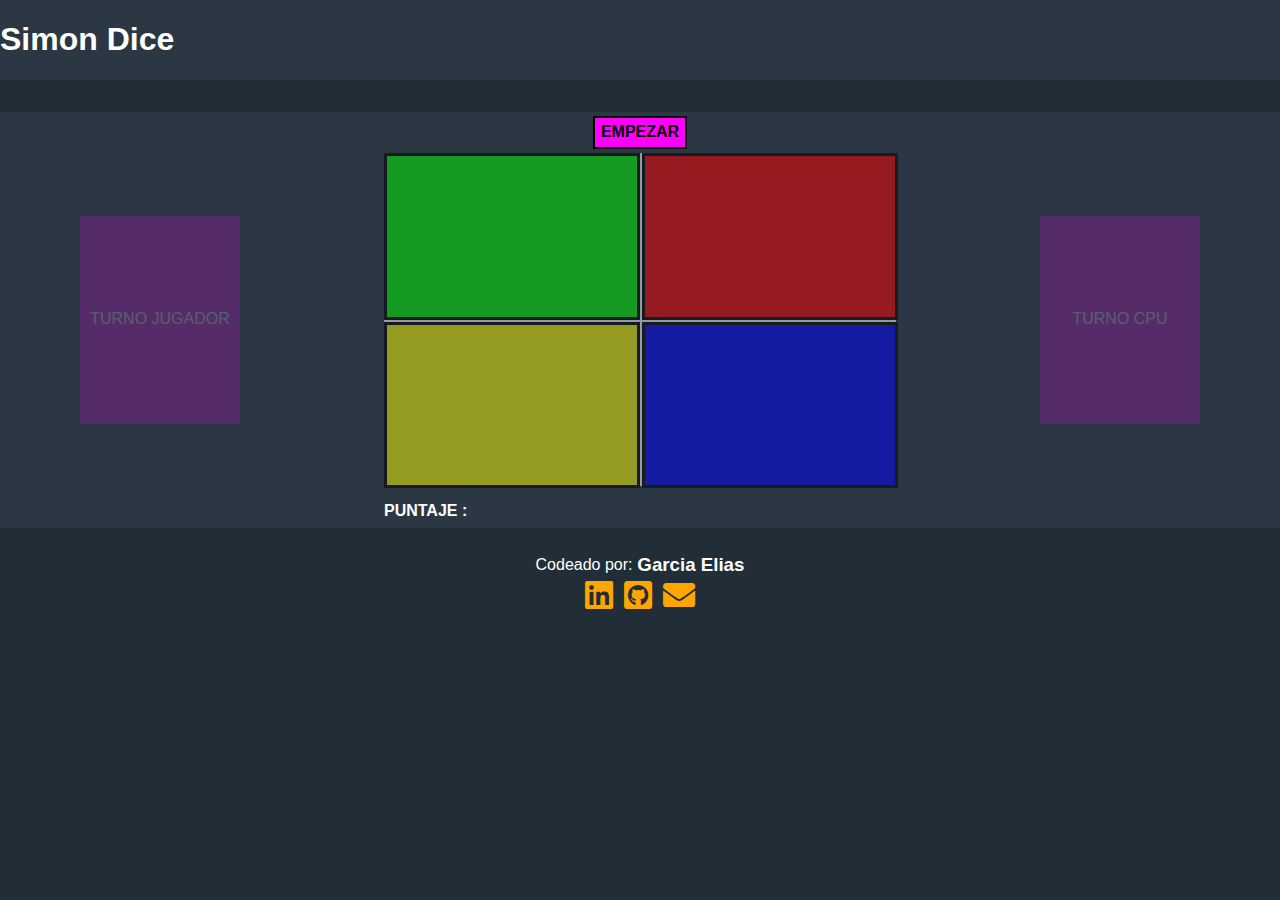
==== Clase10-Simon/index.html @ 787ca851 "Maquetado" ====
<!DOCTYPE html>
<html lang="en">
  <head>
    <meta charset="UTF-8" />
    <meta http-equiv="X-UA-Compatible" content="IE=edge" />
    <meta name="viewport" content="width=device-width, initial-scale=1.0" />
    <link
      rel="stylesheet"
      href="https://cdnjs.cloudflare.com/ajax/libs/font-awesome/5.15.1/css/all.min.css"
    />
    <link rel="stylesheet" href="css/normalize.css" />
    <link rel="stylesheet" href="css/styles.css" />
    <title>Simon Dice</title>
  </head>
  <body>
    <header>
      <nav>
        <h1>Simon Dice</h1>
      </nav>
    </header>
    <main>
      <div class="container">
        <div class="players">TURNO JUGADOR</div>
        <div class="simon-container">
          <div class="button-start"><button>EMPEZAR</button></div>
          <div class="simon">
            <div class="colors green"></div>
            <div class="colors red"></div>
            <div class="colors yellow"></div>
            <div class="colors blue"></div>
          </div>
          <div class="score"><p>PUNTAJE :</p></div>
        </div>
        <div class="players">TURNO CPU</div>
      </div>
    </main>

    <footer>
      <div class="footer">
        <p id="coded-by">Codeado por:</p>
        <h3 id="coder-name">Garcia Elias</h3>
      </div>
      <div class="iconos-container">
        <a href="https://www.linkedin.com/in/eliasg52" target="_blank"
          ><i class="fab fa-linkedin fa-2x iconos"></i
        ></a>
        <a href="https://github.com/eliasg52" target="_blank"
          ><i class="fab fa-github-square fa-2x iconos"></i
        ></a>
        <a
          href="mailto:eliasgarcia81@gmail.com"
          target="_blank"
          title="eliasgarcia81@gmail.com"
          ><i class="fas fa-envelope fa-2x iconos"></i
        ></a>
      </div>
    </footer>

    <scripts src="script.js"></scripts>
  </body>
</html>
---- Clase10-Simon/css/styles.css ----
/* ESTILOS GENERALES */
:root {
  --color-bg: #212e37;
  --color-bg-secondary: #2b3743;
  --color-text: #ffffff;
}

html {
  box-sizing: border-box;
}
*,
*:before,
*:after {
  box-sizing: inherit;
}

body {
  font-family: 'Nunito Sans', sans-serif;
  background-color: var(--color-bg);
  color: var(--color-text);
}

.container {
  margin-top: 2rem;
  display: grid;
  grid-template-columns: 25% 50% 25%;
  grid-template-rows: 26rem;
  justify-items: center;
  background-color: var(--color-bg-secondary);
}

/* SIMON */
.simon-container {
  display: grid;
  grid-template-columns: 100%;
  grid-template-rows: 10% 80% 10%;
  width: 80%;
}

.simon {
  display: grid;
  grid-template-columns: 50% 50%;
  grid-template-rows: 50% 50%;
  gap: 2px;
  background-color: white;
  opacity: 0.5;
}

/* BOTON EMPEZAR */
button {
  outline: none;
  cursor: pointer;
  background-color: fuchsia;
  font-weight: bold;
  border: 2px black solid;
  height: 80%;
}

button:hover {
  opacity: 0.5;
}

.button-start {
  display: grid;
  justify-items: center;
  align-items: center;
}

/* SCORE */
.score {
  display: grid;
  justify-items: left;
  font-weight: bold;
}

/* COLORES */
.colors {
  border: 3px black solid;
}

.green {
  background-color: lime;
}

.red {
  background-color: red;
}

.yellow {
  background-color: yellow;
}

.blue {
  background-color: blue;
}

/* JUGADORES */

.players {
  width: 50%;
  height: 50%;
  background-color: magenta;
  align-self: center;
  display: flex;
  justify-content: center;
  align-items: center;
  opacity: 0.2;
}

/* NAVBAR */
nav {
  background-color: var(--color-bg-secondary);
  display: flex;
}

/* FOOTER */
.footer {
  margin-top: 0.5rem;
  display: flex;
  justify-content: center;
  align-items: center;
  gap: 0.3rem;
}

.iconos-container {
  display: flex;
  justify-content: center;
  margin-top: -1rem;
  gap: 0.7rem;
}

.iconos:hover {
  opacity: 0.6;
  text-decoration: none;
}

.iconos-container a:visited {
  color: orange;
}
.iconos-container a:link {
  color: orange;
}
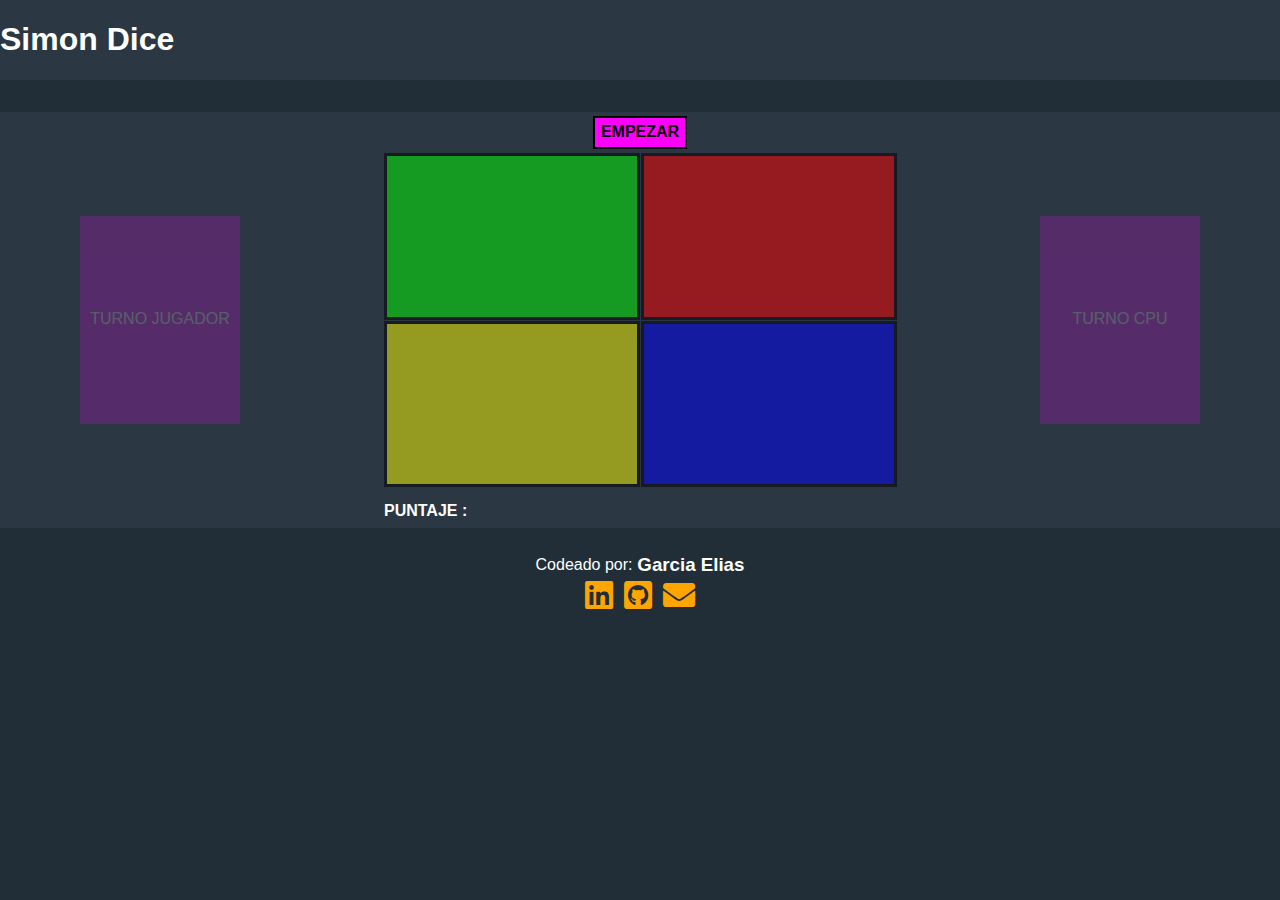
==== commit 73548620: "CPU turn working" ====
--- a/Clase10-Simon/index.html
+++ b/Clase10-Simon/index.html
@@ -22,12 +22,14 @@
       <div class="container">
         <div class="players">TURNO JUGADOR</div>
         <div class="simon-container">
-          <div class="button-start"><button>EMPEZAR</button></div>
-          <div class="simon">
-            <div class="colors green"></div>
-            <div class="colors red"></div>
-            <div class="colors yellow"></div>
-            <div class="colors blue"></div>
+          <div class="button-start">
+            <button id="start-button">EMPEZAR</button>
+          </div>
+          <div id="simon" class="simon">
+            <div id="green" class="colors green opacity"></div>
+            <div id="red" class="colors red opacity"></div>
+            <div id="yellow" class="colors yellow opacity"></div>
+            <div id="blue" class="colors blue opacity"></div>
           </div>
           <div class="score"><p>PUNTAJE :</p></div>
         </div>
@@ -56,6 +58,6 @@
       </div>
     </footer>
 
-    <scripts src="script.js"></scripts>
+    <script src="script.js"></script>
   </body>
 </html>
--- a/Clase10-Simon/css/styles.css
+++ b/Clase10-Simon/css/styles.css
@@ -18,6 +18,14 @@
   font-family: 'Nunito Sans', sans-serif;
   background-color: var(--color-bg);
   color: var(--color-text);
+}
+
+.hidden {
+  display: none;
+}
+
+.chosen-color {
+  opacity: 1;
 }
 
 .container {
@@ -41,9 +49,7 @@
   display: grid;
   grid-template-columns: 50% 50%;
   grid-template-rows: 50% 50%;
-  gap: 2px;
-  background-color: white;
-  opacity: 0.5;
+  gap: 1px;
 }
 
 /* BOTON EMPEZAR */
@@ -71,6 +77,10 @@
   display: grid;
   justify-items: left;
   font-weight: bold;
+}
+
+.opacity {
+  opacity: 0.5;
 }
 
 /* COLORES */
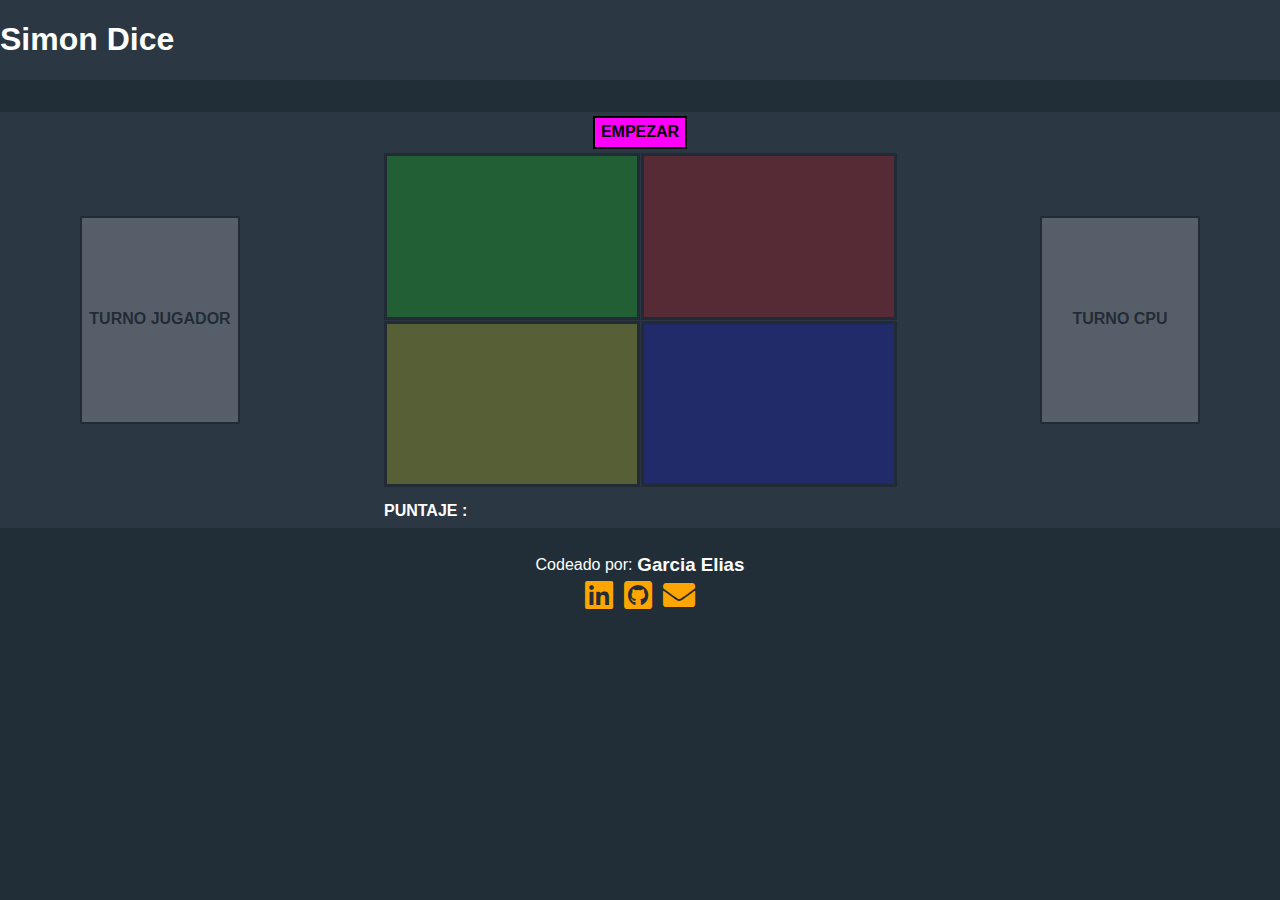
==== commit daf2fa7c: "update" ====
--- a/Clase10-Simon/index.html
+++ b/Clase10-Simon/index.html
@@ -20,7 +20,7 @@
     </header>
     <main>
       <div class="container">
-        <div class="players">TURNO JUGADOR</div>
+        <div id="player-turn" class="players opacity">TURNO JUGADOR</div>
         <div class="simon-container">
           <div class="button-start">
             <button id="start-button">EMPEZAR</button>
@@ -33,7 +33,7 @@
           </div>
           <div class="score"><p>PUNTAJE :</p></div>
         </div>
-        <div class="players">TURNO CPU</div>
+        <div id="cpu-turn" class="players opacity">TURNO CPU</div>
       </div>
     </main>
 
--- a/Clase10-Simon/css/styles.css
+++ b/Clase10-Simon/css/styles.css
@@ -80,7 +80,7 @@
 }
 
 .opacity {
-  opacity: 0.5;
+  opacity: 0.2;
 }
 
 /* COLORES */
@@ -109,12 +109,14 @@
 .players {
   width: 50%;
   height: 50%;
-  background-color: magenta;
+  background-color: #ffffff;
+  display: flex;
   align-self: center;
-  display: flex;
   justify-content: center;
   align-items: center;
-  opacity: 0.2;
+  color: black;
+  font-weight: bold;
+  border: 2px black solid;
 }
 
 /* NAVBAR */
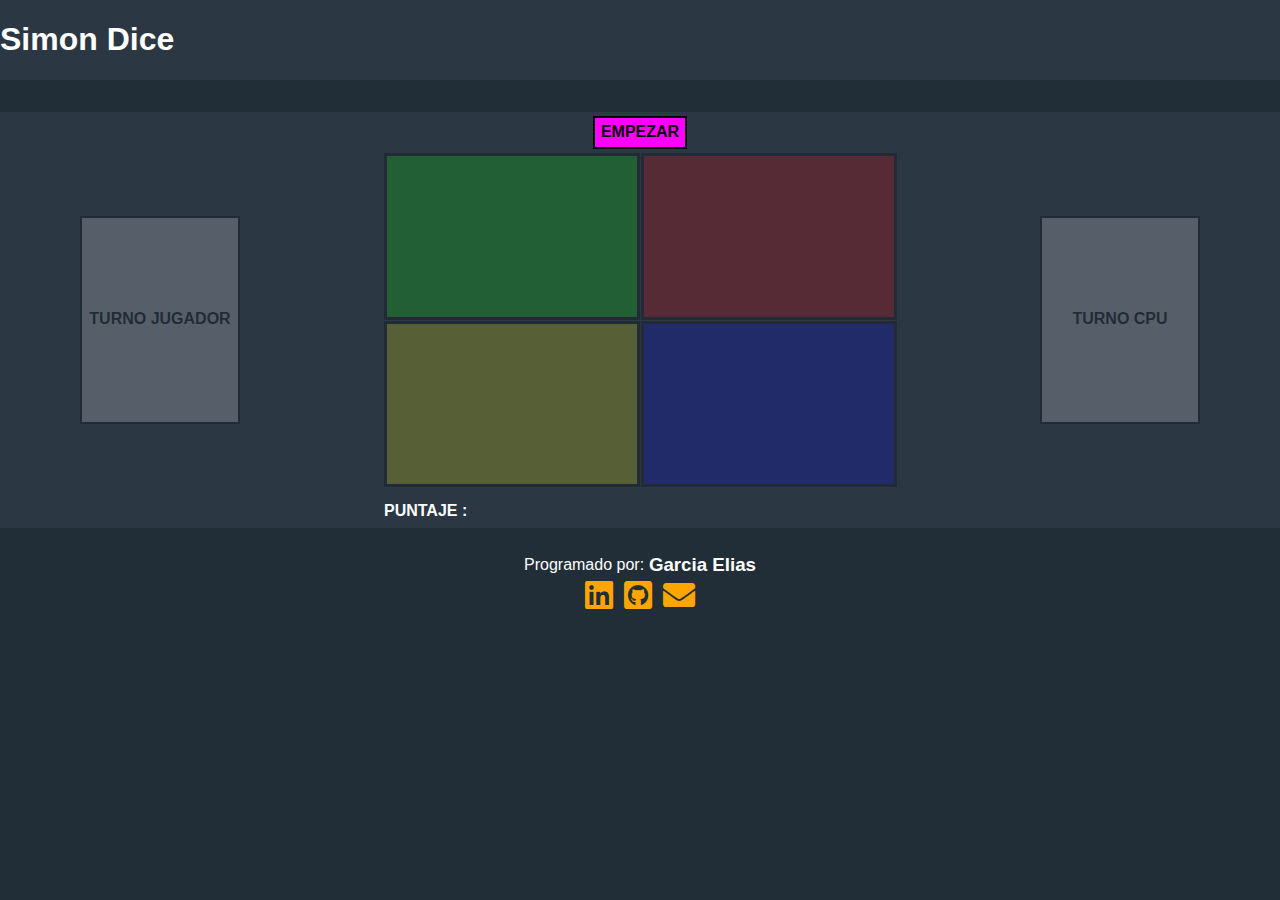
==== commit 3c9dc344: "Turno jugador y turno CPU funcionando" ====
--- a/Clase10-Simon/index.html
+++ b/Clase10-Simon/index.html
@@ -39,7 +39,7 @@
 
     <footer>
       <div class="footer">
-        <p id="coded-by">Codeado por:</p>
+        <p id="coded-by">Programado por:</p>
         <h3 id="coder-name">Garcia Elias</h3>
       </div>
       <div class="iconos-container">
